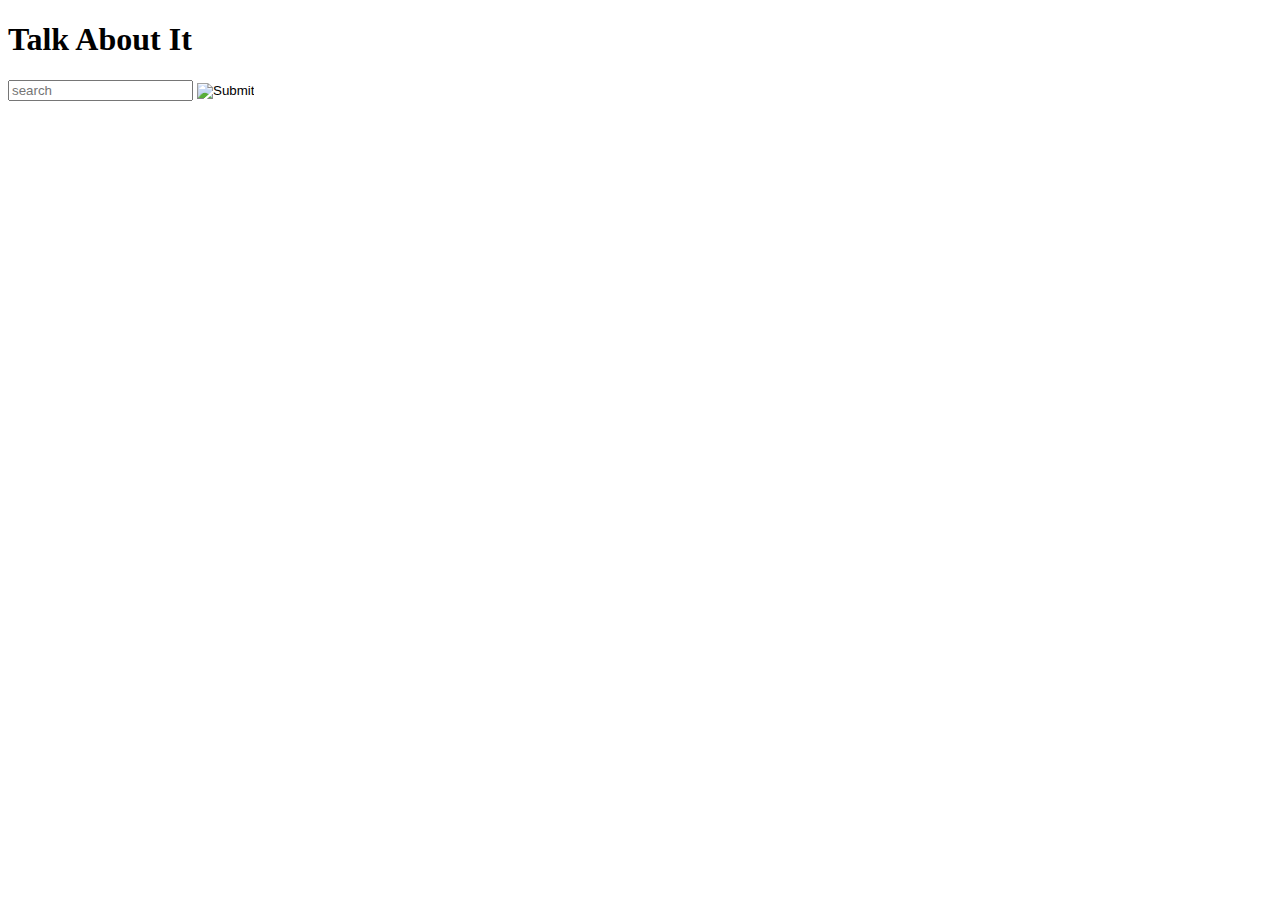
==== templates/index.html @ c4af545d "Got rid of google." ====
<!DOCTYPE html>
<html>
  <head>
    <!-- Title -->
    <title>Talkaboutit</title>
    <!-- Meta -->
    <meta name="viewport" content="width=device-width, initial-scale=1.0">
    <!-- Css Bootstrap -->
    <link href="static/css/bootstrap.min.css" rel="stylesheet" media="screen">
    <!-- Css Main -->
    <link href="static/css/main.css" rel="stylesheet" media="screen">
    <!-- Google Fonts -->
    <link href='https://fonts.googleapis.com/css?family=Roboto' rel='stylesheet' type='text/css'>
  </head>
  <body>
    <!-- Main Body Contents -->
    <div id="search_page">
        <div class="container">
          <!-- Place Holder-->
          <h1>Talk About It</h1>

          <!-- Form Submission -->
          <input type="text" id="searchbox" placeholder="search">
          <input type="image" src="static/images/TalkAboutItLogo.png" id="search"></input>

        </div>
    </div>

    <!-- Search -->
    <div id="result_page" style="display:none;">
        <header id="shadow">
          <nav class="flex flex-spread">
            <h1 class="search">Searched Term: ""</h1>
            <h2 class="logo"><a href="#" target="_blank">TalkAboutIt</a></h2>
          </nav>
        </header>
        <!-- Content -->
        <div class="container">

          <!-- Twitter Section -->
          <section class="Twitter col-md-6 col-md-offset-3">
            <h1>Twitter Feed</h1>
            <div class="twitterheader">
            </div>
            <ul id="tweet_list">

            </ul>

          </section>

        </div>
    <div>

    <!-- jQuery Script -->
    <script src="//code.jquery.com/jquery-1.12.0.min.js"></script>
    <!-- Bootstrap Script -->
    <script src="static/js/bootstrap.min.js"></script>
    <!-- General Javascript -->
    <script src="static/js/app.js"></script>
  </body>
</html>
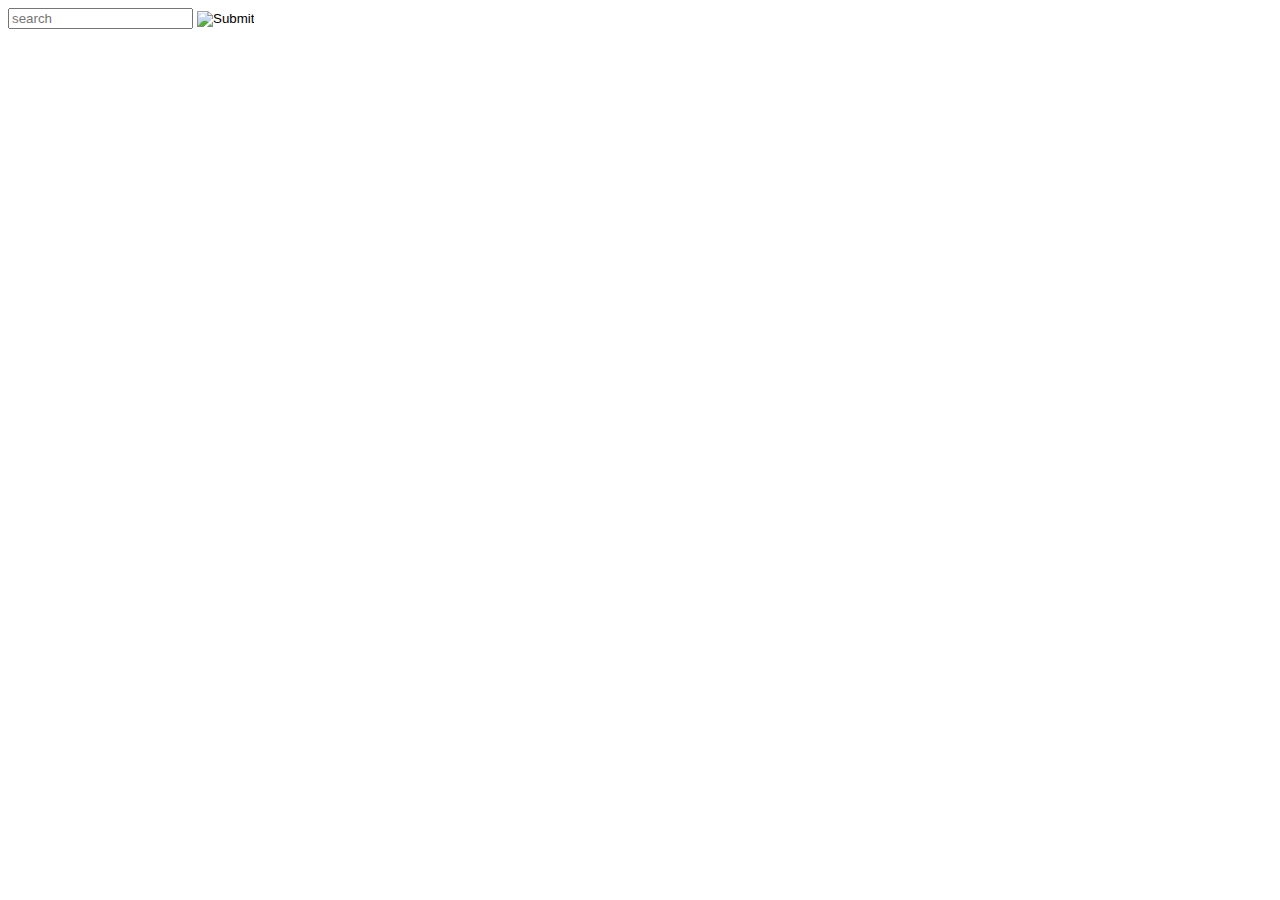
==== commit 8a556377: "changed layout for welcoming page." ====
--- a/templates/index.html
+++ b/templates/index.html
@@ -17,11 +17,10 @@
     <div id="search_page">
         <div class="container">
           <!-- Place Holder-->
-          <h1>Talk About It</h1>
 
           <!-- Form Submission -->
-          <input type="text" id="searchbox" placeholder="search">
-          <input type="image" src="static/images/TalkAboutItLogo.png" id="search"></input>
+          <input type="text" class="col-md-6 col-md-offset-3 col-xs-6 col-xs-offset-3" id="searchbox" placeholder="search">
+          <input type="image" class="col-md-6 col-md-offset-3 col-xs-6 col-xs-offset-3" src="static/images/TalkAboutItLogo.png" id="search"></input>
 
         </div>
     </div>
@@ -38,7 +37,7 @@
         <div class="container">
 
           <!-- Twitter Section -->
-          <section class="Twitter col-md-6 col-md-offset-3">
+          <section class="Twitter col-md-6 col-md-offset-3 col-xs-6 col-xs-offset-3">
             <h1>Twitter Feed</h1>
             <div class="twitterheader">
             </div>
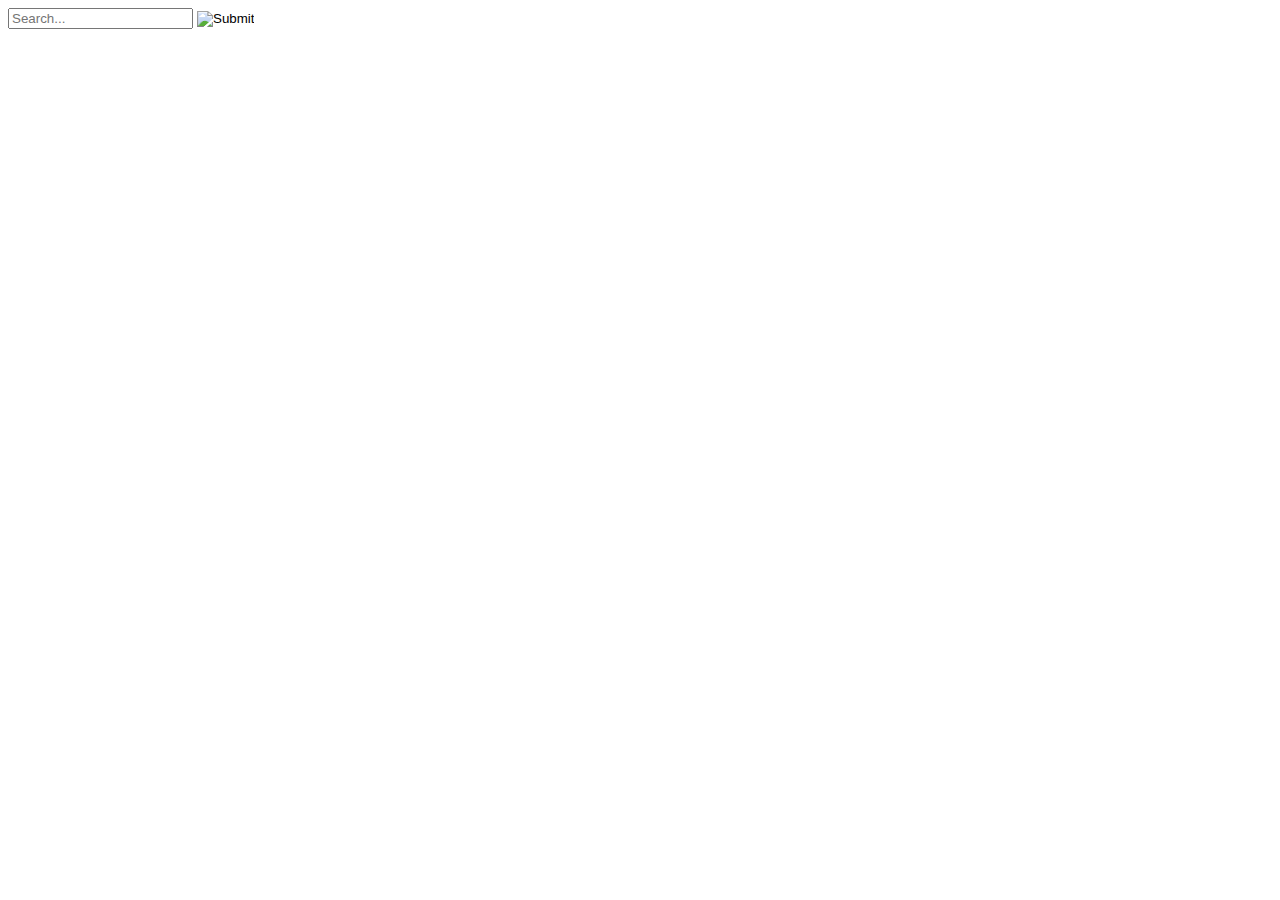
==== commit 73556eba: "fix conflict" ====
--- a/templates/index.html
+++ b/templates/index.html
@@ -19,7 +19,7 @@
           <!-- Place Holder-->
 
           <!-- Form Submission -->
-          <input type="text" class="col-md-6 col-md-offset-3 col-xs-6 col-xs-offset-3" id="searchbox" placeholder="search">
+          <input type="text" class="col-md-6 col-md-offset-3 col-xs-6 col-xs-offset-3" id="searchbox" placeholder="Search...">
           <input type="image" class="col-md-6 col-md-offset-3 col-xs-6 col-xs-offset-3" src="static/images/TalkAboutItLogo.png" id="search"></input>
 
         </div>
@@ -29,7 +29,7 @@
     <div id="result_page" style="display:none;">
         <header id="shadow">
           <nav class="flex flex-spread">
-            <h1 class="search">Searched Term: ""</h1>
+            <h1 class="search">Searched Term: <span id="search_term"></span></h1>
             <h2 class="logo"><a href="#" target="_blank">TalkAboutIt</a></h2>
           </nav>
         </header>
@@ -41,10 +41,13 @@
             <h1>Twitter Feed</h1>
             <div class="twitterheader">
             </div>
+          </section>
+
+          <!-- Tweets Section-->
+          <section class="col-md-12 col-xs-12">
             <ul id="tweet_list">
 
             </ul>
-
           </section>
 
         </div>
